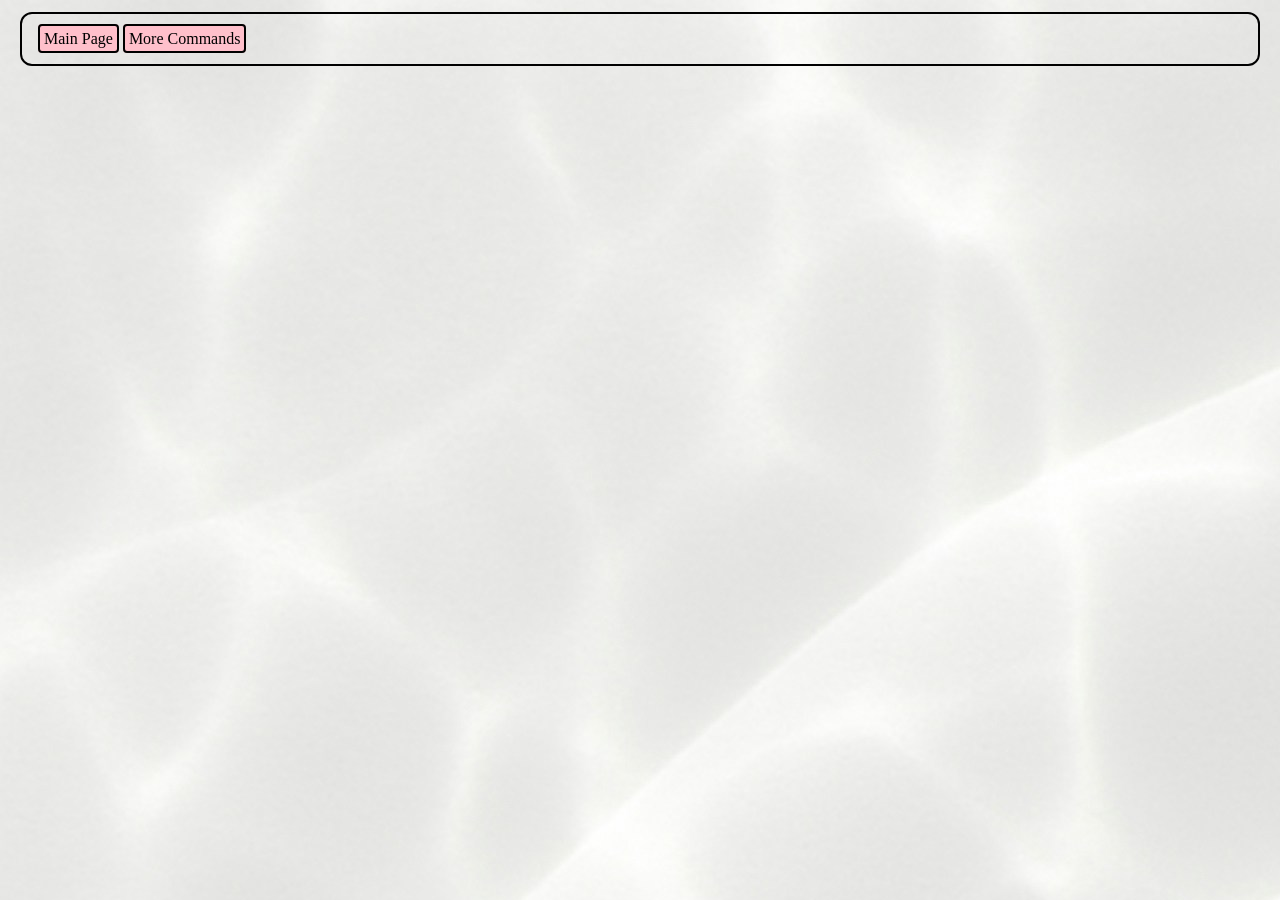
==== moreCommands.html @ 730d3abe "Add main page" ====
<!DOCTYPE html>
<html lang="en">
	<head>
		<title>Git Guide</title>
		<meta name="author" content="user-bit632">
		<meta name="description" content="List of usefull git commands">
		<meta name="viewport" content="width=device-width,initial-scale=1.0">
		<meta name="keywords" content="Open source, Tutorial, Github, Guide">
		<meta name="robots" content="noindex, nofollow, noarchive, nocache">
		<link rel="stylesheet" href="styles/styles.css">
	</head>
	<body>
		<div class="nav">
			<a class="nav-button" href="index.html">Main Page</a>
			<a class="nav-button" href="moreCommands.html">More Commands</a>
		</div>
	</body>
</html>
---- styles/styles.css ----
body {
	background-image: url("../images/background.jpg");
}

.nav {
	border-radius: 12px;
	border: 2px solid;
	margin: 12px;
	padding: 16px;
}

.nav-button {
	text-decoration: none;
	background-color: pink;
	color: black;
	padding: 4px;
	border: 2px solid;
	border-color: black;
	border-radius: 4px;
}

.header {
	text-align: center;
}


.contents-container {
	width: 100%;
	display: flex;
	justify-content: center;
}

.contents-left-col {
	width: 20%;
	float: left;
	text-align: center;
}

.contents-right-col {
	width: 20%;
	float: right;
	text-align: center;
}

.commands-text {
	border: 2px solid;
	border-radius: 6px;
	background-color: orange;
}


.buttons-container {
	width: 100%;
	display: flex;
	justify-content: center;
	margin-top: 128px;
}

.buttons-left-col {
	width: 25%;
	float: left;
	text-align: center;
}

.buttons-right-col {
	width: 25%;
	float: right;
	text-align: center;
}

.a-button {
	text-decoration: none;
	background-color: black;
	color: white;
	padding: 4px;
	border: 2px solid;
	border-color: black;
	border-radius: 4px;
}
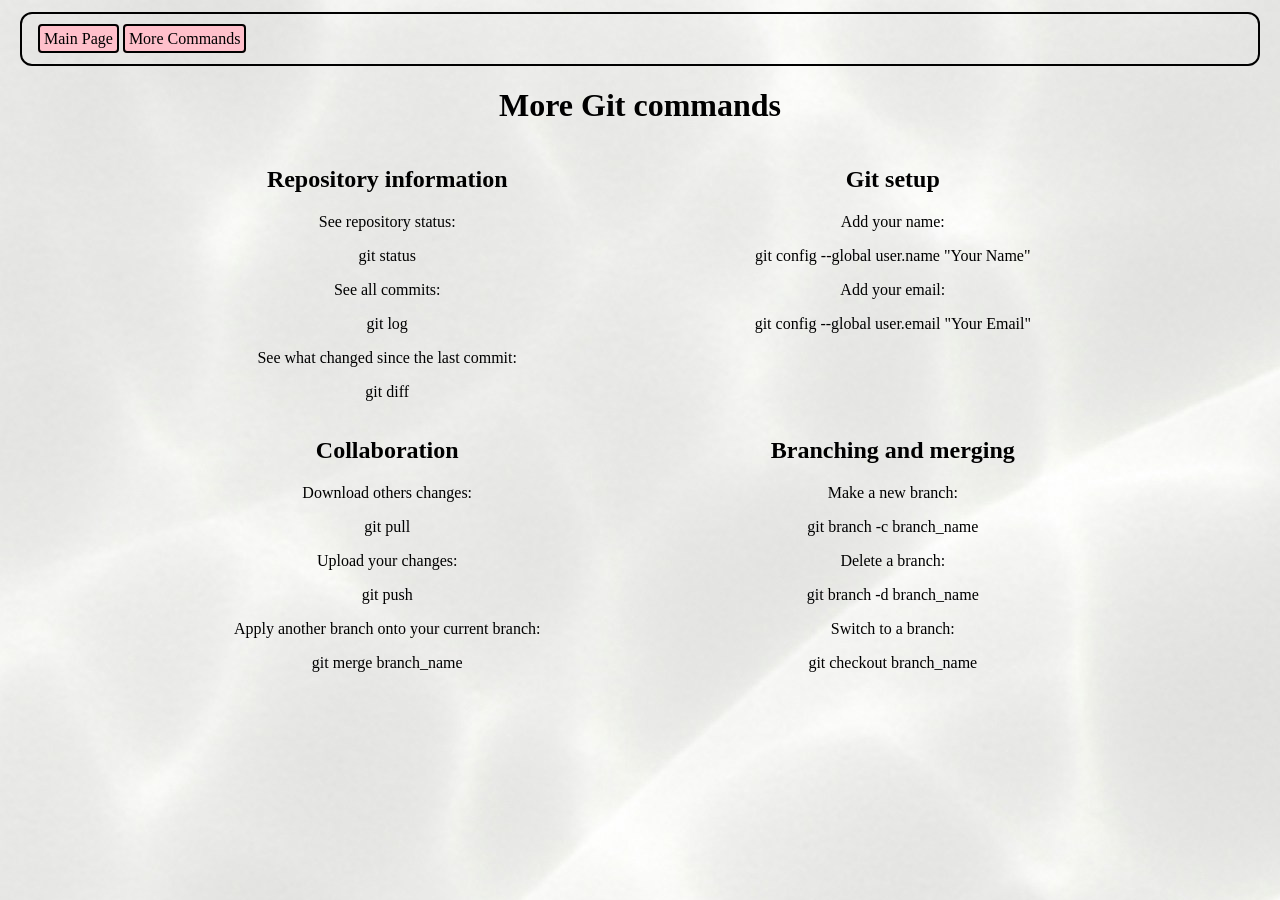
==== commit 1a4e08ab: "Finish other page" ====
--- a/moreCommands.html
+++ b/moreCommands.html
@@ -14,5 +14,54 @@
 			<a class="nav-button" href="index.html">Main Page</a>
 			<a class="nav-button" href="moreCommands.html">More Commands</a>
 		</div>
+		<div class="center">
+			<h1>More Git commands</h1>
+		</div>
+		<div class="commands-container">
+			<div class="commands-left-col">
+				<div class="center">
+					<h2>Repository information</h2>
+				</div>
+				<p>See repository status:</p>
+				<p>git status</p>
+				<p>See all commits:</p>
+				<p>git log</p>
+				<p>See what changed since the last commit:</p>
+				<p>git diff</p>
+			</div>
+			<div class="commands-right-col">
+				<div class="center">
+					<h2>Git setup</h2>
+				</div>
+				<p>Add your name:</p>
+				<p>git config --global user.name "Your Name"</p>
+				<p>Add your email:</p>
+				<p>git config --global user.email "Your Email"</p>
+			</div>
+		</div>
+		<div class="commands-container">
+			<div class="commands-left-col">
+				<div class="center">
+					<h2>Collaboration</h2>
+				</div>
+				<p>Download others changes:</p>
+				<p>git pull</p>
+				<p>Upload your changes:</p>
+				<p>git push</p>
+				<p>Apply another branch onto your current branch:</p>
+				<p>git merge branch_name</p>
+			</div>
+			<div class="commands-right-col">
+				<div class="center">
+					<h2>Branching and merging</h2>
+				</div>
+				<p>Make a new branch:</p>
+				<p>git branch -c branch_name</p>
+				<p>Delete a branch:</p>
+				<p>git branch -d branch_name</p>
+				<p>Switch to a branch:</p>
+				<p>git checkout branch_name</p>
+			</div>
+		</div>
 	</body>
 </html>
--- a/styles/styles.css
+++ b/styles/styles.css
@@ -19,7 +19,7 @@
 	border-radius: 4px;
 }
 
-.header {
+.center {
 	text-align: center;
 }
 
@@ -68,7 +68,7 @@
 	text-align: center;
 }
 
-.a-button {
+.black-button {
 	text-decoration: none;
 	background-color: black;
 	color: white;
@@ -76,4 +76,23 @@
 	border: 2px solid;
 	border-color: black;
 	border-radius: 4px;
-}+}
+
+
+.commands-container {
+	width: 100%;
+	display: flex;
+	justify-content: center;
+}
+
+.commands-left-col {
+	width: 40%;
+	float: left;
+	text-align: center;
+}
+
+.commands-right-col {
+	width: 40%;
+	float: right;
+	text-align: center;
+}
